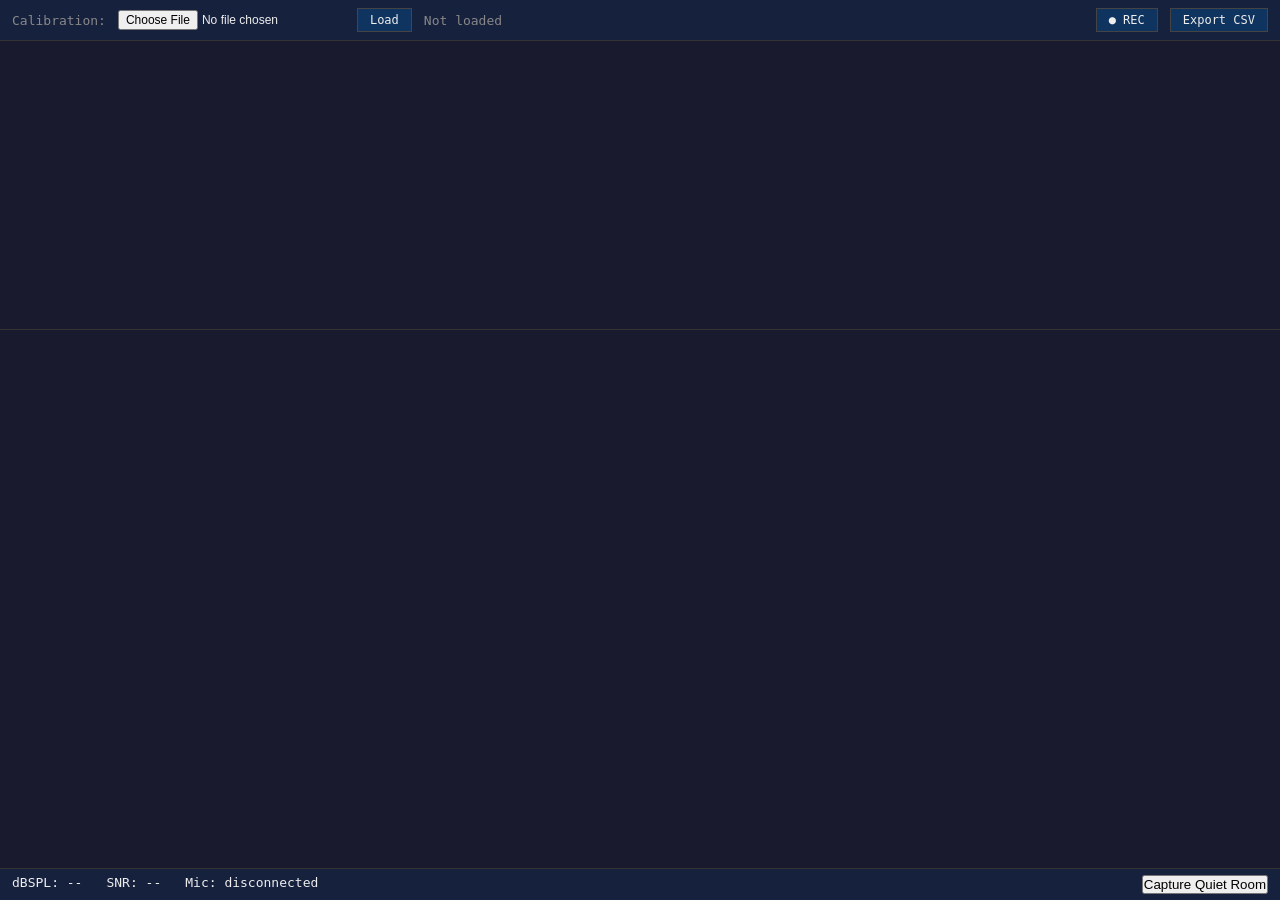
==== src/umik_base_app/web/index.html @ 9edfd3b9 "feat: add web frontend (HTML, CSS, FFT plot, waterfall, app controller)" ====
<!DOCTYPE html>
<html lang="en">
<head>
    <meta charset="UTF-8">
    <meta name="viewport" content="width=device-width, initial-scale=1.0">
    <title>UMIK-1 Spectrum Analyzer</title>
    <link rel="stylesheet" href="css/style.css">
</head>
<body>
    <div id="toolbar">
        <label>Calibration:</label>
        <input type="file" id="cal-file" accept=".txt">
        <button id="btn-load-cal">Load</button>
        <span id="cal-status">Not loaded</span>
        <span style="flex:1"></span>
        <button id="btn-record">&#9679; REC</button>
        <button id="btn-export">Export CSV</button>
    </div>
    <div id="plots">
        <div id="fft-container">
            <canvas id="fft-canvas"></canvas>
        </div>
        <div id="waterfall-container">
            <canvas id="waterfall-canvas"></canvas>
        </div>
    </div>
    <div id="status">
        <span id="stat-spl">dBSPL: --</span>
        <span id="stat-snr">SNR: --</span>
        <span id="stat-mic">Mic: --</span>
        <span style="flex:1"></span>
        <button id="btn-quiet-room">Capture Quiet Room</button>
    </div>
    <script src="js/fft_plot.js"></script>
    <script src="js/waterfall.js"></script>
    <script src="js/app.js"></script>
</body>
</html>
---- src/umik_base_app/web/css/style.css ----
* { margin: 0; padding: 0; box-sizing: border-box; }
body { background: #1a1a2e; color: #eee; font-family: monospace; font-size: 13px; display: flex; flex-direction: column; height: 100vh; }
#toolbar { padding: 8px 12px; background: #16213e; display: flex; align-items: center; gap: 12px; border-bottom: 1px solid #333; flex-shrink: 0; }
#toolbar label { color: #888; }
#toolbar input[type="file"] { font-size: 12px; }
#toolbar button { background: #0f3460; color: #eee; border: 1px solid #444; padding: 4px 12px; cursor: pointer; font-family: monospace; font-size: 12px; }
#toolbar button:hover { background: #1a5276; }
#toolbar button.active { background: #c0392b; }
#cal-status { color: #888; }
#cal-status.ok { color: #2ecc71; }
#plots { flex: 1; display: flex; flex-direction: column; min-height: 0; }
#fft-container { flex: 0 0 35%; position: relative; border-bottom: 1px solid #333; }
#waterfall-container { flex: 1; position: relative; min-height: 100px; }
canvas { position: absolute; top: 0; left: 0; width: 100%; height: 100%; }
#status { padding: 6px 12px; background: #16213e; border-top: 1px solid #333; display: flex; gap: 24px; flex-shrink: 0; }
.snr-ok { color: #2ecc71; }
.snr-low { color: #f39c12; }
.snr-noise { color: #e74c3c; }
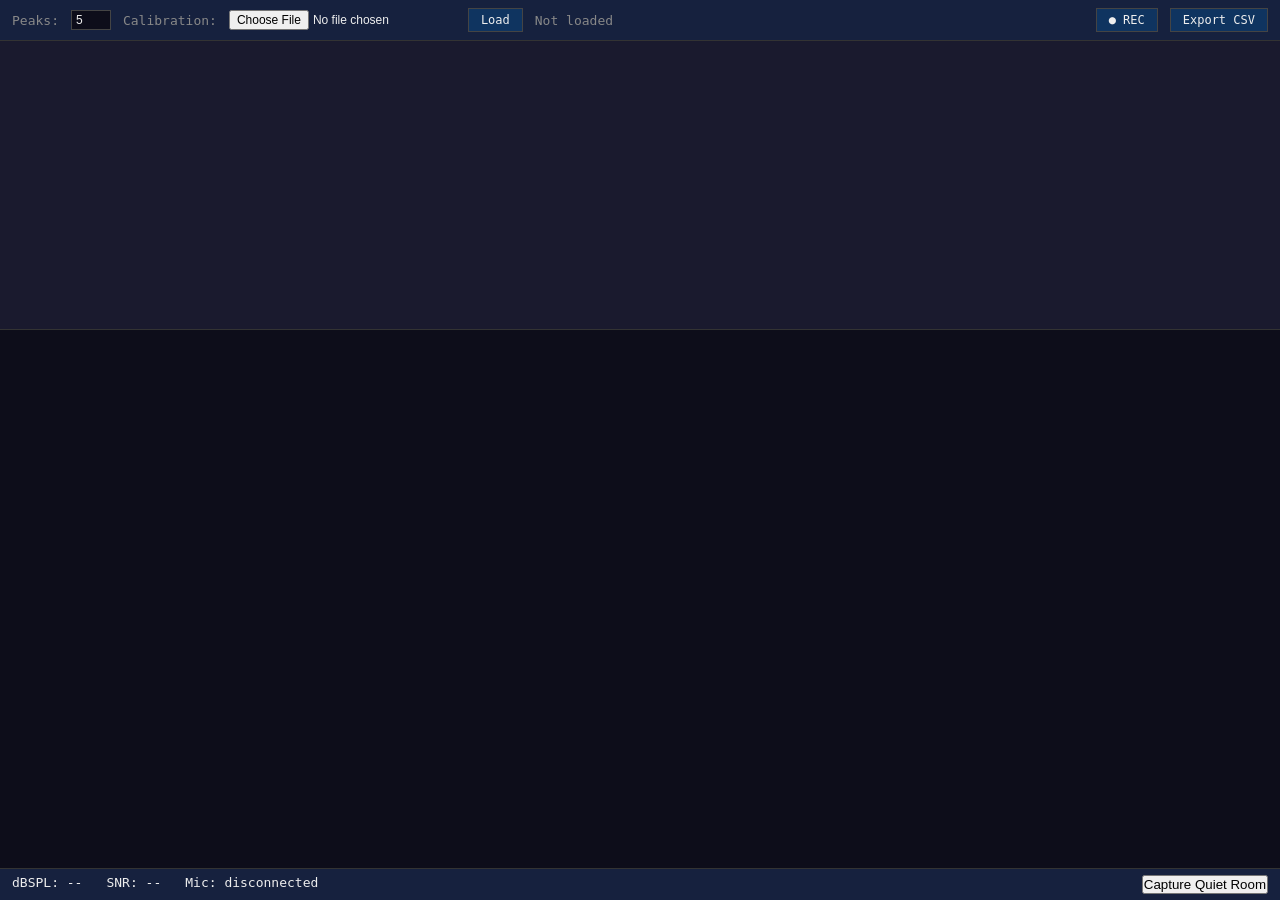
==== commit 32567361: "feat: add peak detection and labels on FFT plot" ====
--- a/src/umik_base_app/web/index.html
+++ b/src/umik_base_app/web/index.html
@@ -8,6 +8,8 @@
 </head>
 <body>
     <div id="toolbar">
+        <label>Peaks:</label>
+        <input type="number" id="peak-count" value="5" min="1" max="20" style="width:40px;font-size:12px;background:#0d0d1a;color:#eee;border:1px solid #444;padding:2px 4px;">
         <label>Calibration:</label>
         <input type="file" id="cal-file" accept=".txt">
         <button id="btn-load-cal">Load</button>
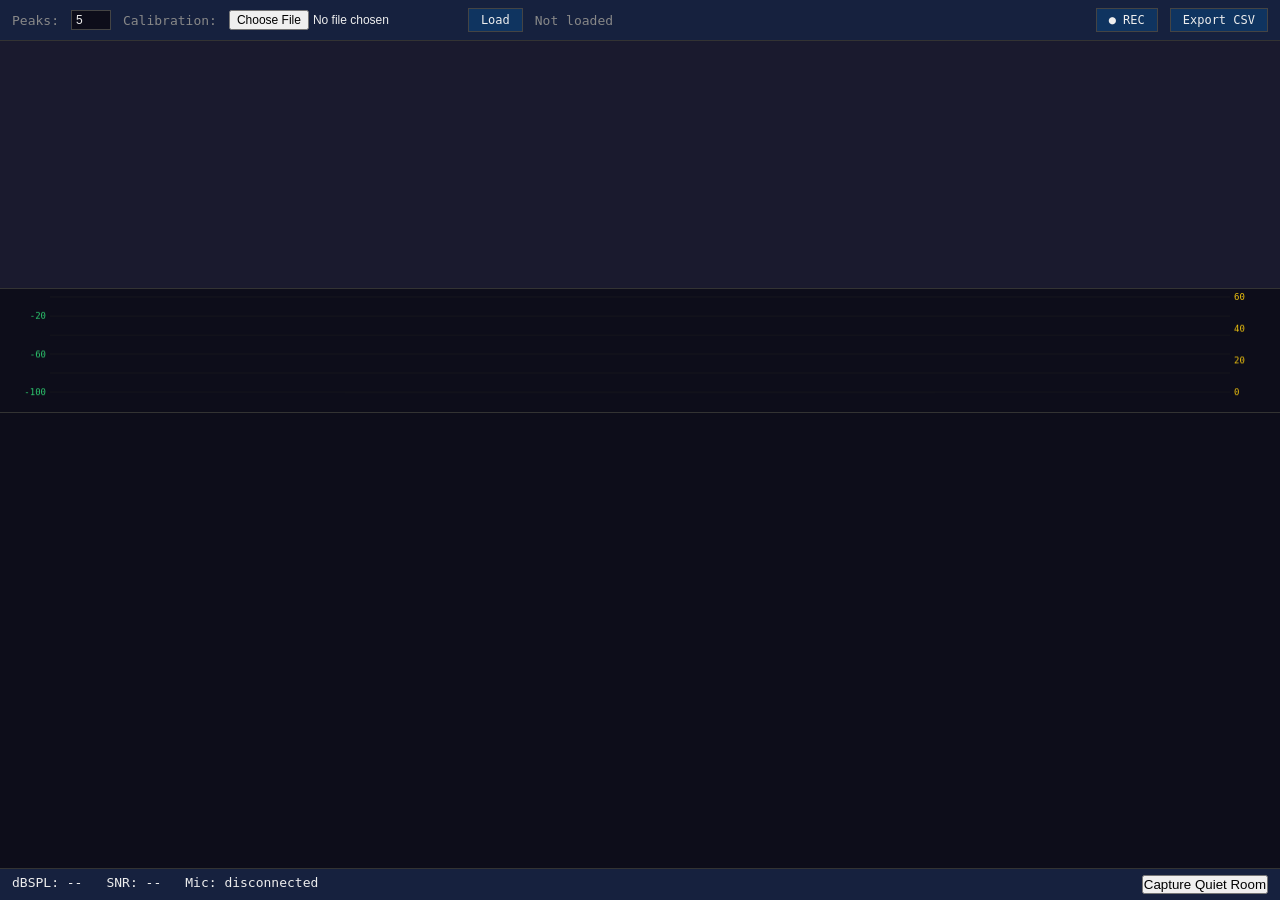
==== commit d0133430: "feat: add dBSPL + SNR time-series graph" ====
--- a/src/umik_base_app/web/index.html
+++ b/src/umik_base_app/web/index.html
@@ -22,6 +22,9 @@
         <div id="fft-container">
             <canvas id="fft-canvas"></canvas>
         </div>
+        <div id="time-graph-container">
+            <canvas id="time-canvas"></canvas>
+        </div>
         <div id="waterfall-container">
             <canvas id="waterfall-canvas"></canvas>
         </div>
@@ -34,6 +37,7 @@
         <button id="btn-quiet-room">Capture Quiet Room</button>
     </div>
     <script src="js/fft_plot.js"></script>
+    <script src="js/time_graph.js"></script>
     <script src="js/waterfall.js"></script>
     <script src="js/app.js"></script>
 </body>
--- a/src/umik_base_app/web/css/style.css
+++ b/src/umik_base_app/web/css/style.css
@@ -9,7 +9,8 @@
 #cal-status { color: #888; }
 #cal-status.ok { color: #2ecc71; }
 #plots { flex: 1; display: flex; flex-direction: column; min-height: 0; }
-#fft-container { flex: 0 0 35%; position: relative; border-bottom: 1px solid #333; }
+#fft-container { flex: 0 0 30%; position: relative; border-bottom: 1px solid #333; }
+#time-graph-container { flex: 0 0 15%; position: relative; border-bottom: 1px solid #333; }
 #waterfall-container { flex: 1; position: relative; min-height: 100px; }
 canvas { position: absolute; top: 0; left: 0; width: 100%; height: 100%; }
 #status { padding: 6px 12px; background: #16213e; border-top: 1px solid #333; display: flex; gap: 24px; flex-shrink: 0; }
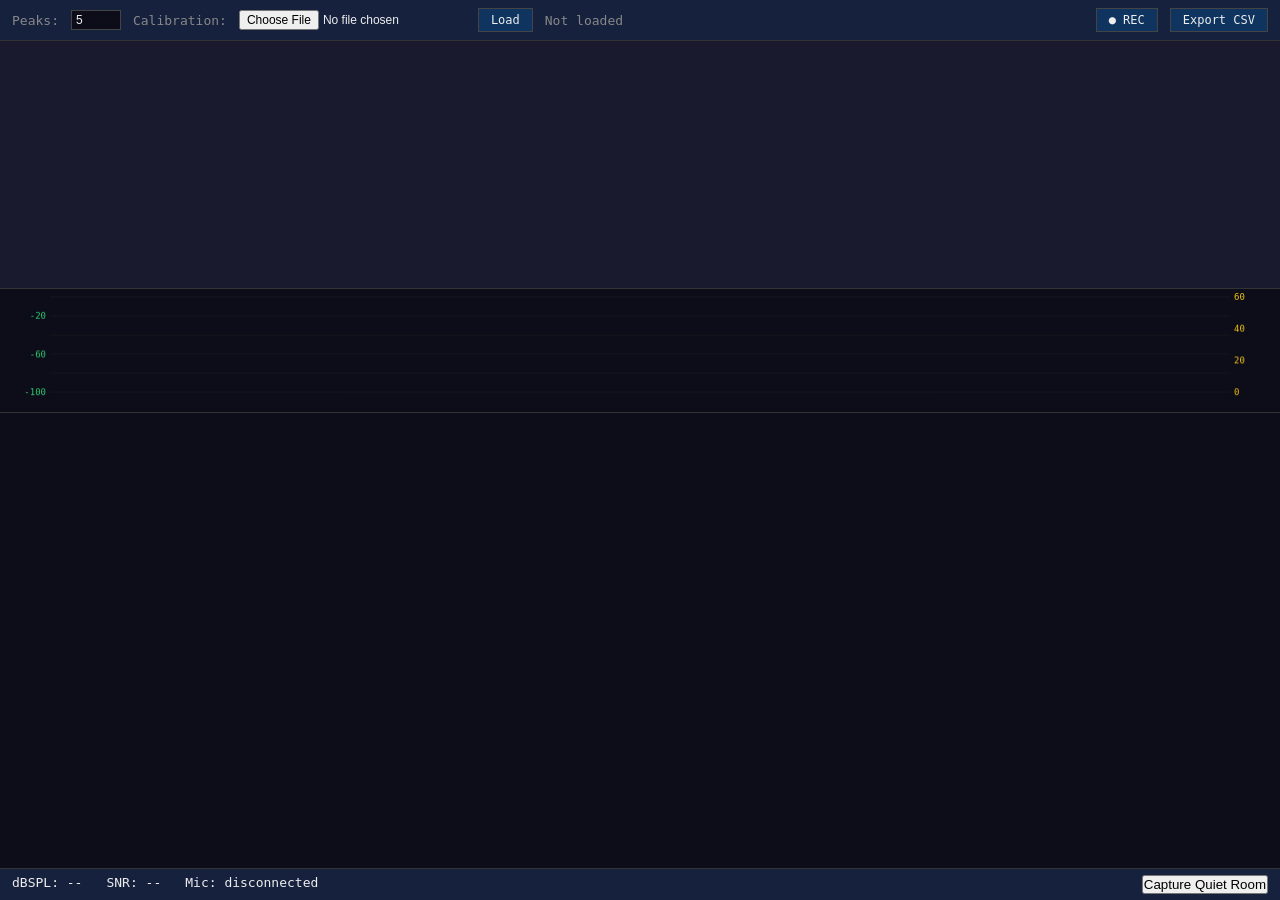
==== commit c6063143: "fix: time zoom instead of freq zoom, fast drawImage scroll, sync with time_graph" ====
--- a/src/umik_base_app/web/index.html
+++ b/src/umik_base_app/web/index.html
@@ -4,12 +4,12 @@
     <meta charset="UTF-8">
     <meta name="viewport" content="width=device-width, initial-scale=1.0">
     <title>UMIK-1 Spectrum Analyzer</title>
-    <link rel="stylesheet" href="css/style.css">
+    <link rel="stylesheet" href="css/style.css?v=3">
 </head>
 <body>
     <div id="toolbar">
         <label>Peaks:</label>
-        <input type="number" id="peak-count" value="5" min="1" max="20" style="width:40px;font-size:12px;background:#0d0d1a;color:#eee;border:1px solid #444;padding:2px 4px;">
+        <input type="number" id="peak-count" value="5" min="1" max="20" style="width:50px;font-size:12px;background:#0d0d1a;color:#eee;border:1px solid #444;padding:2px 4px;">
         <label>Calibration:</label>
         <input type="file" id="cal-file" accept=".txt">
         <button id="btn-load-cal">Load</button>
@@ -36,9 +36,9 @@
         <span style="flex:1"></span>
         <button id="btn-quiet-room">Capture Quiet Room</button>
     </div>
-    <script src="js/fft_plot.js"></script>
-    <script src="js/time_graph.js"></script>
-    <script src="js/waterfall.js"></script>
-    <script src="js/app.js"></script>
+    <script src="js/fft_plot.js?v=3"></script>
+    <script src="js/time_graph.js?v=3"></script>
+    <script src="js/waterfall.js?v=3"></script>
+    <script src="js/app.js?v=3"></script>
 </body>
 </html>
--- a/src/umik_base_app/web/css/style.css
+++ b/src/umik_base_app/web/css/style.css
@@ -17,3 +17,5 @@
 .snr-ok { color: #2ecc71; }
 .snr-low { color: #f39c12; }
 .snr-noise { color: #e74c3c; }
+.wf-export-btn { position: absolute; background: #0f3460; color: #eee; border: 1px solid #00ffcc; padding: 3px 10px; cursor: pointer; font-family: monospace; font-size: 11px; z-index: 10; }
+.wf-export-btn:hover { background: #1a5276; }
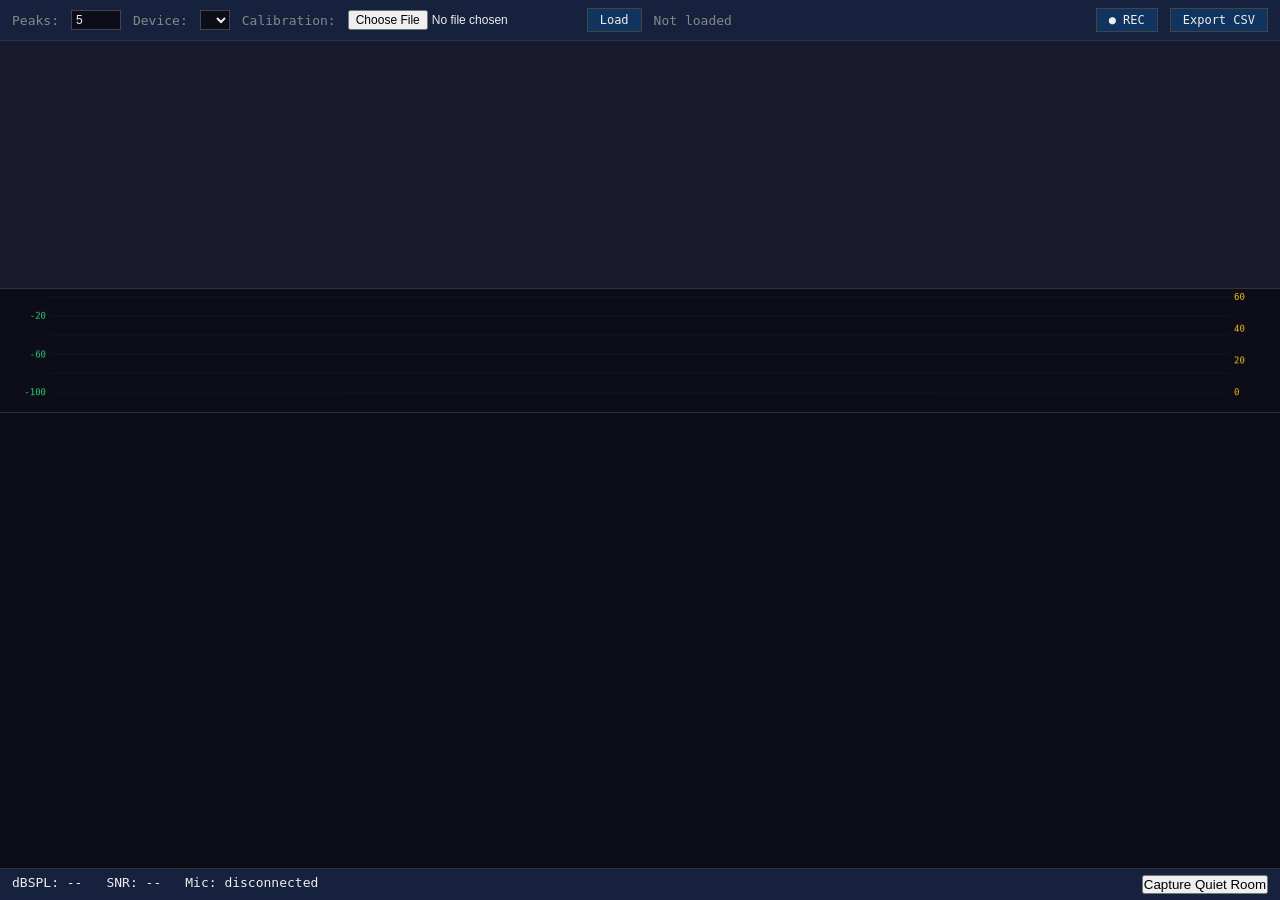
==== commit 3ba98cc6: "feat: add device selector dropdown for switching audio sources" ====
--- a/src/umik_base_app/web/index.html
+++ b/src/umik_base_app/web/index.html
@@ -4,12 +4,14 @@
     <meta charset="UTF-8">
     <meta name="viewport" content="width=device-width, initial-scale=1.0">
     <title>UMIK-1 Spectrum Analyzer</title>
-    <link rel="stylesheet" href="css/style.css?v=3">
+    <link rel="stylesheet" href="css/style.css?v=4">
 </head>
 <body>
     <div id="toolbar">
         <label>Peaks:</label>
         <input type="number" id="peak-count" value="5" min="1" max="20" style="width:50px;font-size:12px;background:#0d0d1a;color:#eee;border:1px solid #444;padding:2px 4px;">
+        <label>Device:</label>
+        <select id="device-select" style="font-size:11px;background:#0d0d1a;color:#eee;border:1px solid #444;padding:2px 4px;max-width:220px;"></select>
         <label>Calibration:</label>
         <input type="file" id="cal-file" accept=".txt">
         <button id="btn-load-cal">Load</button>
@@ -36,9 +38,9 @@
         <span style="flex:1"></span>
         <button id="btn-quiet-room">Capture Quiet Room</button>
     </div>
-    <script src="js/fft_plot.js?v=3"></script>
-    <script src="js/time_graph.js?v=3"></script>
-    <script src="js/waterfall.js?v=3"></script>
-    <script src="js/app.js?v=3"></script>
+    <script src="js/fft_plot.js?v=4"></script>
+    <script src="js/time_graph.js?v=4"></script>
+    <script src="js/waterfall.js?v=4"></script>
+    <script src="js/app.js?v=4"></script>
 </body>
 </html>
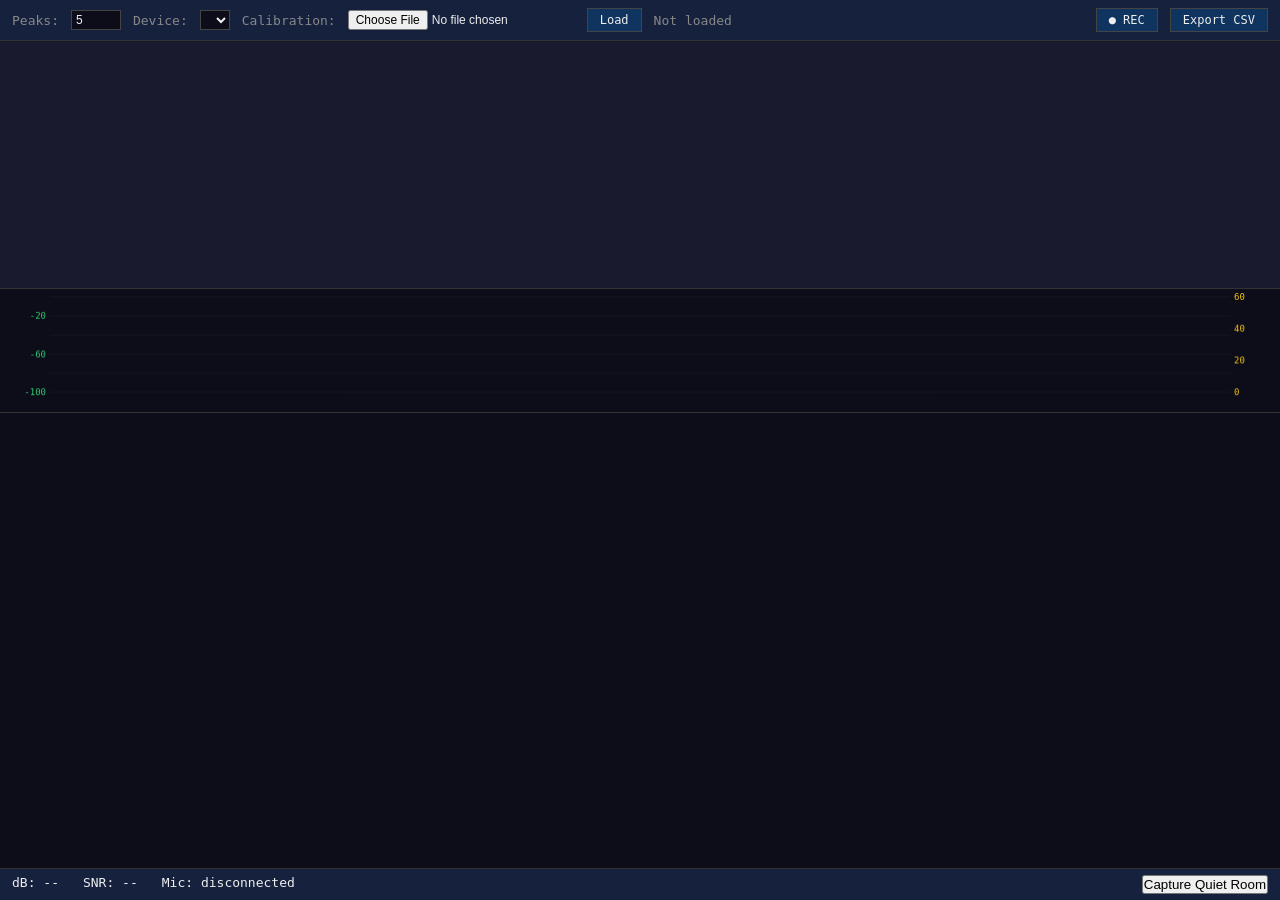
==== commit 93f07c92: "feat: improve spectrum analyzer recording, calibration UX, and status display Recording now routes t" ====
--- a/src/umik_base_app/web/index.html
+++ b/src/umik_base_app/web/index.html
@@ -32,7 +32,7 @@
         </div>
     </div>
     <div id="status">
-        <span id="stat-spl">dBSPL: --</span>
+        <span id="stat-spl">dB: --</span>
         <span id="stat-snr">SNR: --</span>
         <span id="stat-mic">Mic: --</span>
         <span style="flex:1"></span>
